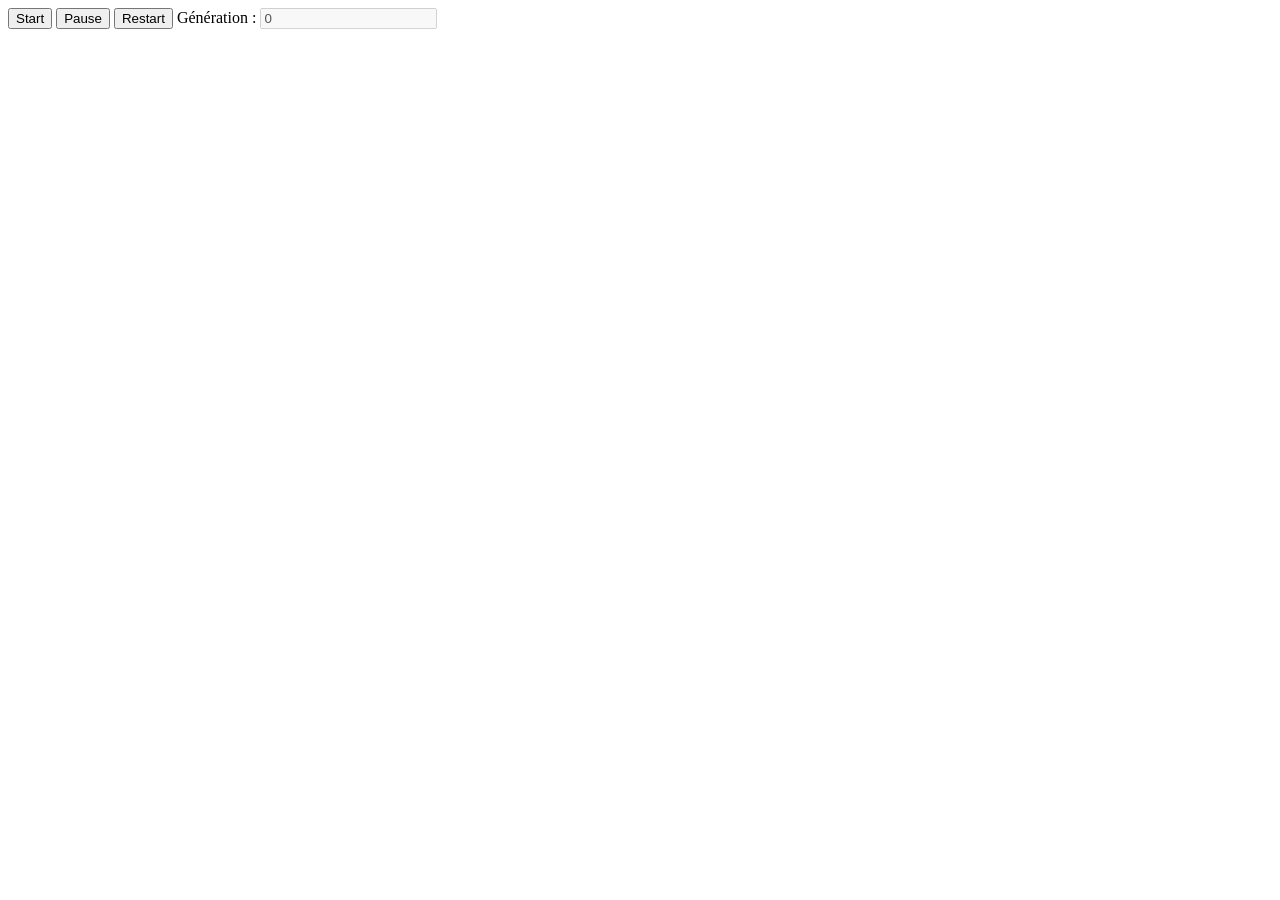
==== index.html @ bbcb8dbd "update" ====
<!DOCTYPE html>
<html lang="fr" dir="ltr">
    <head>
        <meta charset="utf-8">
        <script type="text/javascript" src="jquery.js"></script>
        <script type="text/javascript" src="mainCorriger.js"></script>
        <title>Jeu de la vie</title>
        <style media="screen">
        .border-1{
            border: 1px solid black;
            border-collapse: collapse;
        }
        .w-1{
            width: 5px;
        }
        .h-1{
            height: 5px;
        }
        #dataTable {
            border: 1px solid black;
            border-collapse: collapse;
        }
        #dataTable td {
            border: 1px solid black;
            border-collapse: collapse;
            background-color: white;
            width: 5px;
            height: 5px;
        }
        #dataTable td.estvivante {
            background-color: black;
        }
        </style>
    </head>
    <body>
        <div id="table"><table id="dataTable"><tbody></tbody></table></div>
        <button type="button" name="button" id="start">Start</button>
        <button type="button" name="button" id="pause">Pause</button>
        <button type="button" name="button" id="restart">Restart</button>
        <label>Génération :</label>
        <input id="generation" type="text" value="0" disabled>
    </body>
</html>
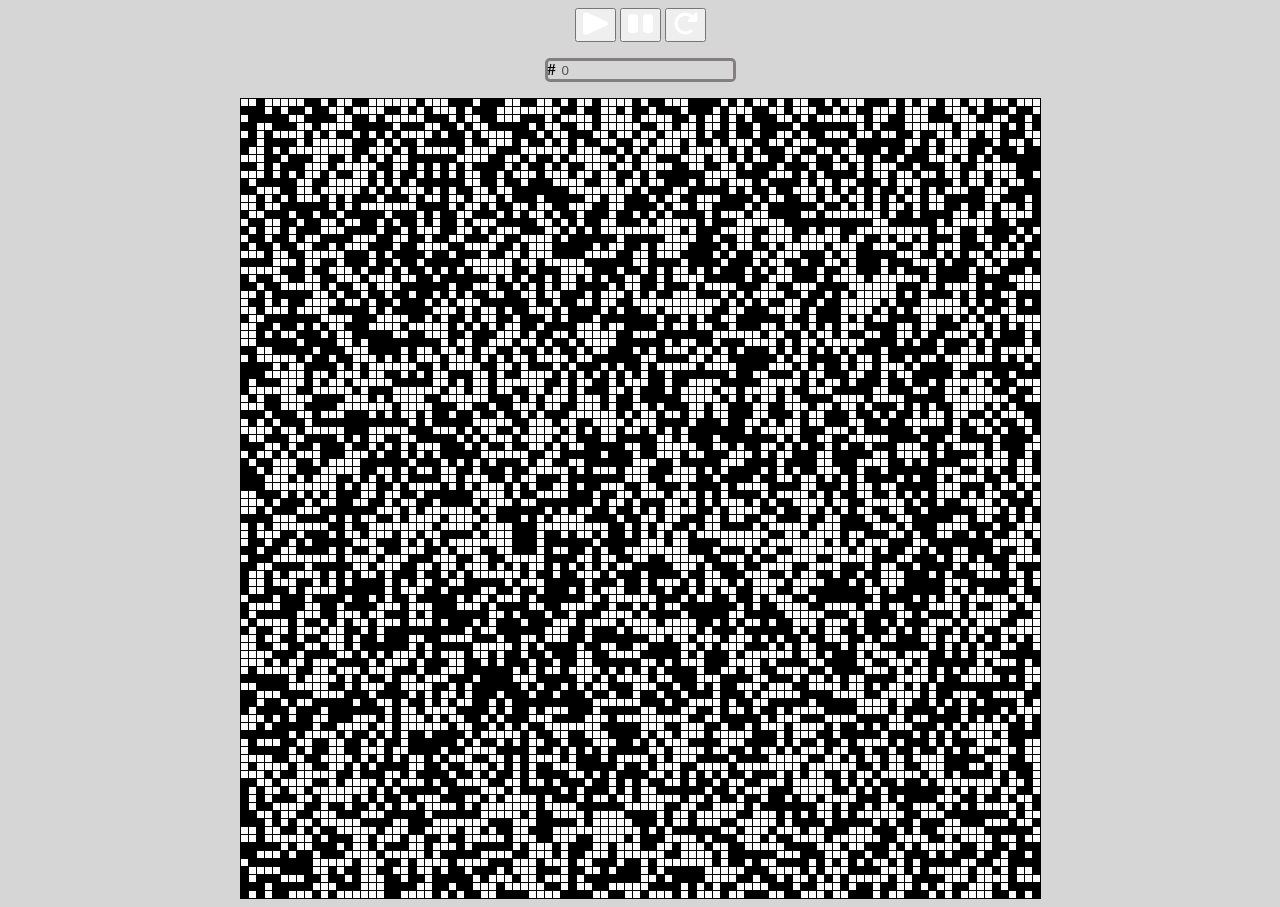
==== commit 28cf661b: "update" ====
--- a/index.html
+++ b/index.html
@@ -2,42 +2,21 @@
 <html lang="fr" dir="ltr">
     <head>
         <meta charset="utf-8">
-        <script type="text/javascript" src="jquery.js"></script>
-        <script type="text/javascript" src="mainCorriger.js"></script>
+        <script type="text/javascript" src="main.js"></script>
+        <link rel="stylesheet" href="./style.css">
         <title>Jeu de la vie</title>
-        <style media="screen">
-        .border-1{
-            border: 1px solid black;
-            border-collapse: collapse;
-        }
-        .w-1{
-            width: 5px;
-        }
-        .h-1{
-            height: 5px;
-        }
-        #dataTable {
-            border: 1px solid black;
-            border-collapse: collapse;
-        }
-        #dataTable td {
-            border: 1px solid black;
-            border-collapse: collapse;
-            background-color: white;
-            width: 5px;
-            height: 5px;
-        }
-        #dataTable td.estvivante {
-            background-color: black;
-        }
-        </style>
     </head>
     <body>
+        <div id="buttons">
+            <button type="button" name="button" id="start"><img src="./img/play-solid.png" alt=""></button>
+            <button type="button" name="button" id="pause"><img src="./img/pause-solid.png" alt=""></button>
+            <button type="button" name="button" id="restart"><img src="./img/rotate-right-solid.png" alt=""></button>
+        </div>
+        <div id="divGen">
+            <label>#</label>
+            <input id="generation" type="text" value="0" disabled>
+        </div>
         <div id="table"><table id="dataTable"><tbody></tbody></table></div>
-        <button type="button" name="button" id="start">Start</button>
-        <button type="button" name="button" id="pause">Pause</button>
-        <button type="button" name="button" id="restart">Restart</button>
-        <label>Génération :</label>
-        <input id="generation" type="text" value="0" disabled>
+        
     </body>
 </html>
--- a/style.css
+++ b/style.css
@@ -0,0 +1,52 @@
+body{
+    display: flex;
+    flex-direction: column;
+    background-color: rgb(214, 214, 214);
+}
+#dataTable {
+    border: 1px solid black;
+    border-collapse: collapse;
+    margin: auto;
+}
+#dataTable td {
+    border: 1px solid black;
+    border-collapse: collapse;
+    background-color: white;
+    width: 5px;
+    height: 5px;
+}
+#dataTable td.estvivante {
+    background-color: black;
+}
+
+#divGen{
+    margin: 1em auto 1em;
+    border: 3px solid rgb(129, 127, 127);
+    border-radius: 5px;
+}
+
+#divGen label{
+    font-weight: bold;
+}
+
+#divGen input{
+    border: none;
+    background-color: rgb(214, 214, 214);
+}
+
+#start img{
+    width: 25px;
+    height: 25px;
+}
+#buttons{
+    margin: auto;
+}
+#pause img{
+    width: 25px;
+    height: 25px;
+}
+
+#restart img{
+    width: 25px;
+    height: 25px;
+}
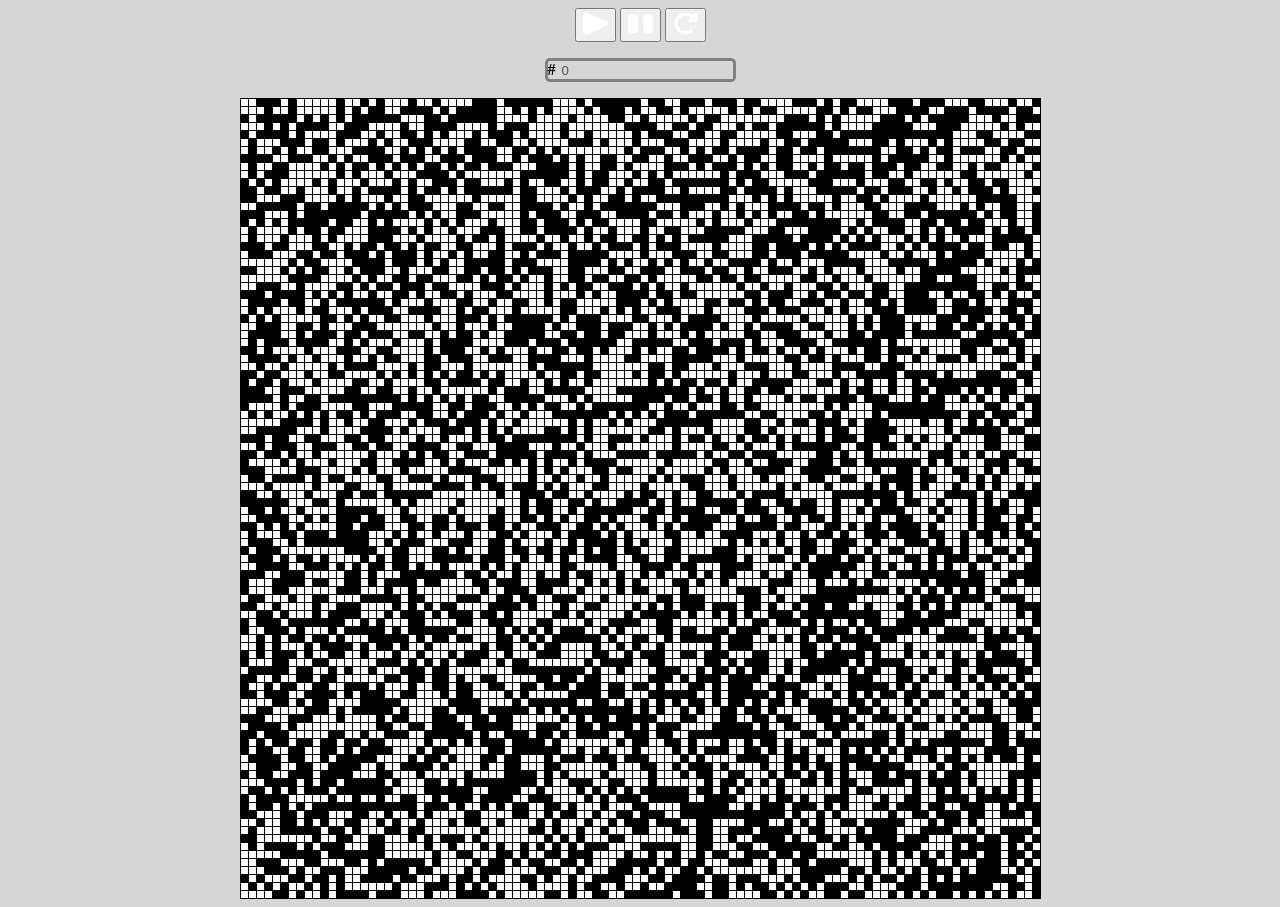
==== commit a83c5e26: "updte" ====
--- a/index.html
+++ b/index.html
@@ -16,7 +16,11 @@
             <label>#</label>
             <input id="generation" type="text" value="0" disabled>
         </div>
-        <div id="table"><table id="dataTable"><tbody></tbody></table></div>
+        <div id="table">
+            <table id="dataTable">
+                <tbody></tbody>
+            </table>
+        </div>
         
     </body>
 </html>
